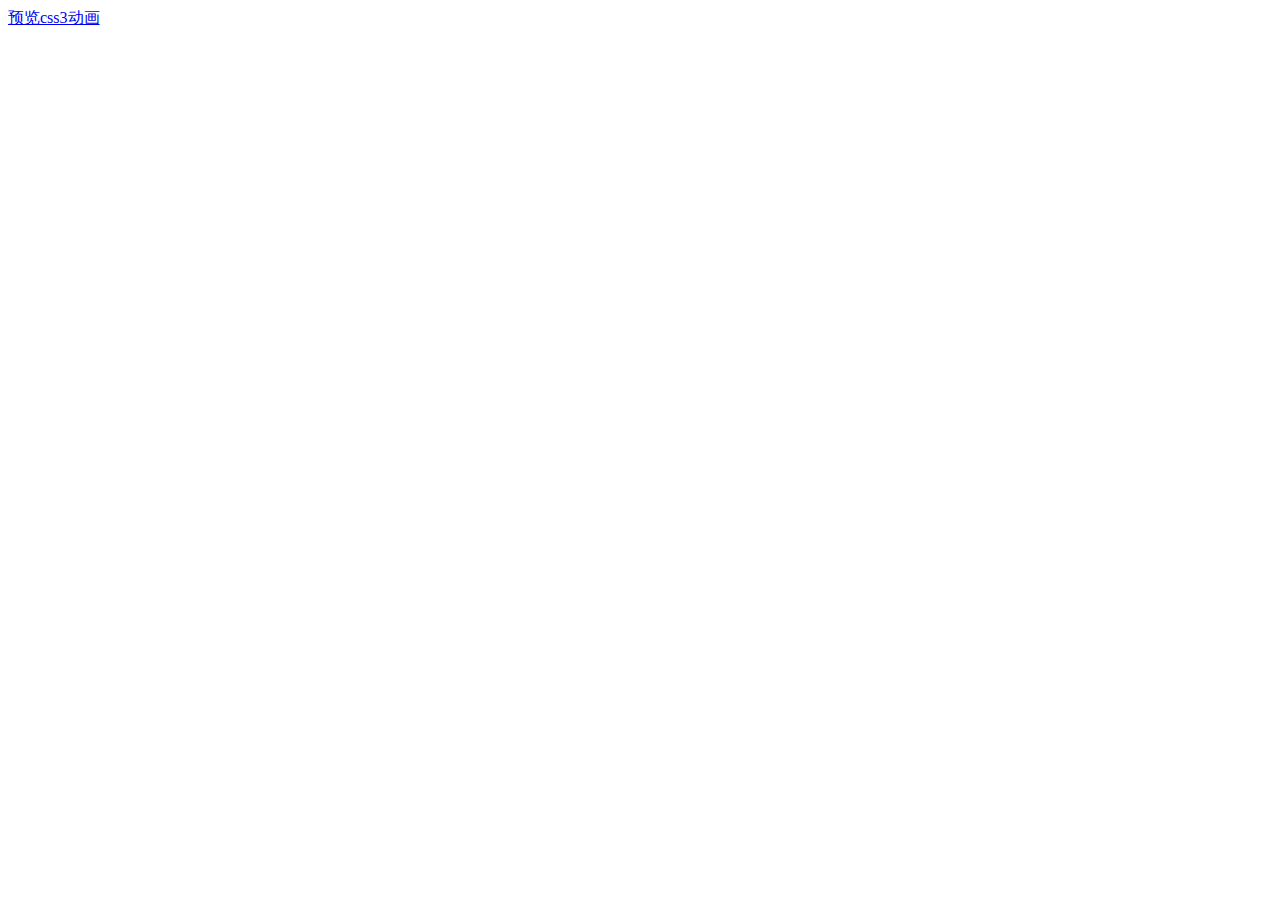
==== index.html @ f0c5e8f0 "change title" ====
<!DOCTYPE html>
<html lang="en">
<head>
    <meta charset="UTF-8">
    <meta name="viewport" content="width=device-width, initial-scale=1.0">
    <meta http-equiv="X-UA-Compatible" content="ie=edge">
    <title>CSS3 advanced effects</title>
</head>
<body>
    <a href="./css3sky/sky.html">预览css3动画</a>
</body>
</html>
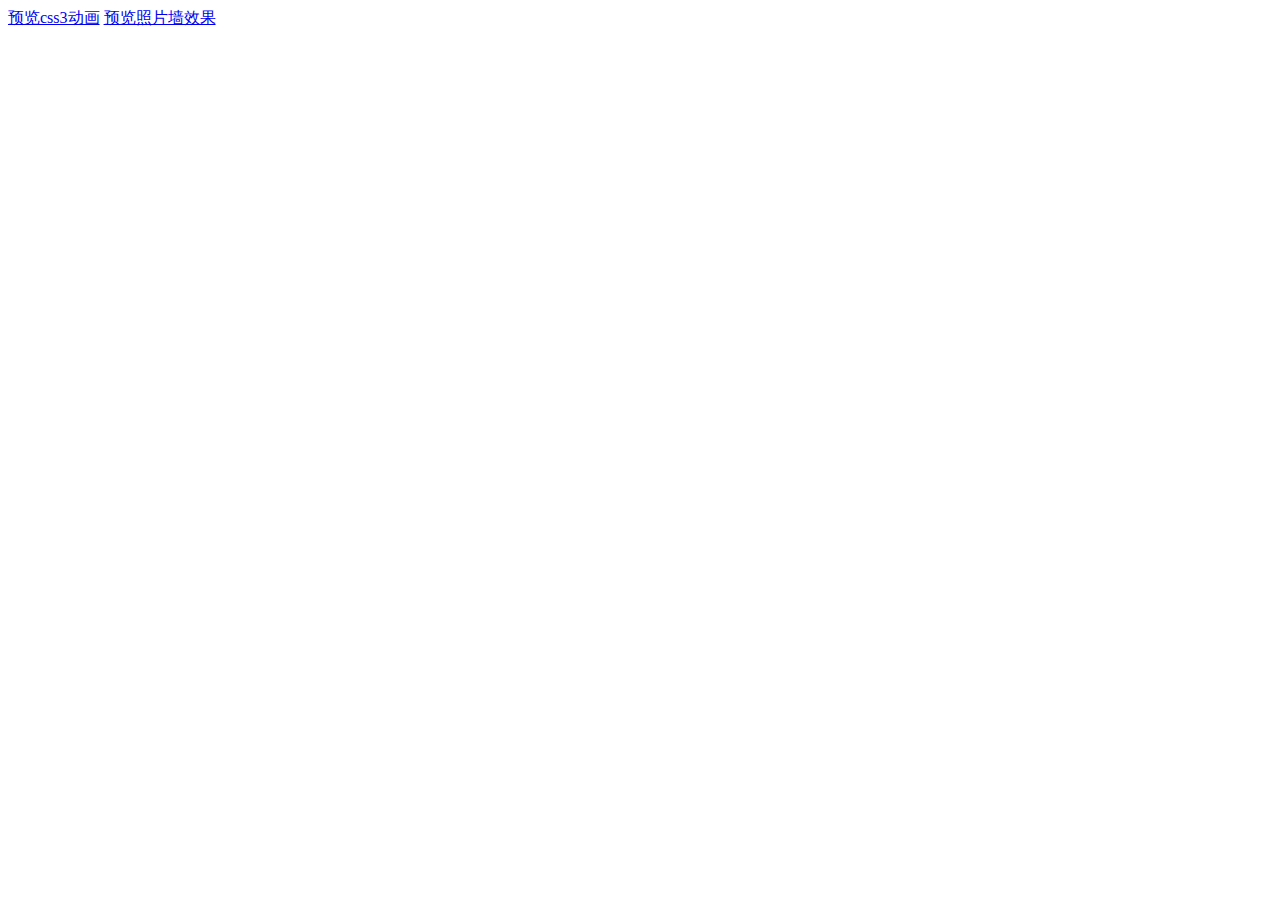
==== commit 5826834d: "add photo wall" ====
--- a/index.html
+++ b/index.html
@@ -5,8 +5,10 @@
     <meta name="viewport" content="width=device-width, initial-scale=1.0">
     <meta http-equiv="X-UA-Compatible" content="ie=edge">
     <title>CSS3 advanced effects</title>
+    <link rel="shortcut icon" type="image/x-icon" href="favicon.ico" />
 </head>
 <body>
     <a href="./css3sky/sky.html">预览css3动画</a>
+    <a href="./css3photowall/photo.html">预览照片墙效果</a>
 </body>
 </html>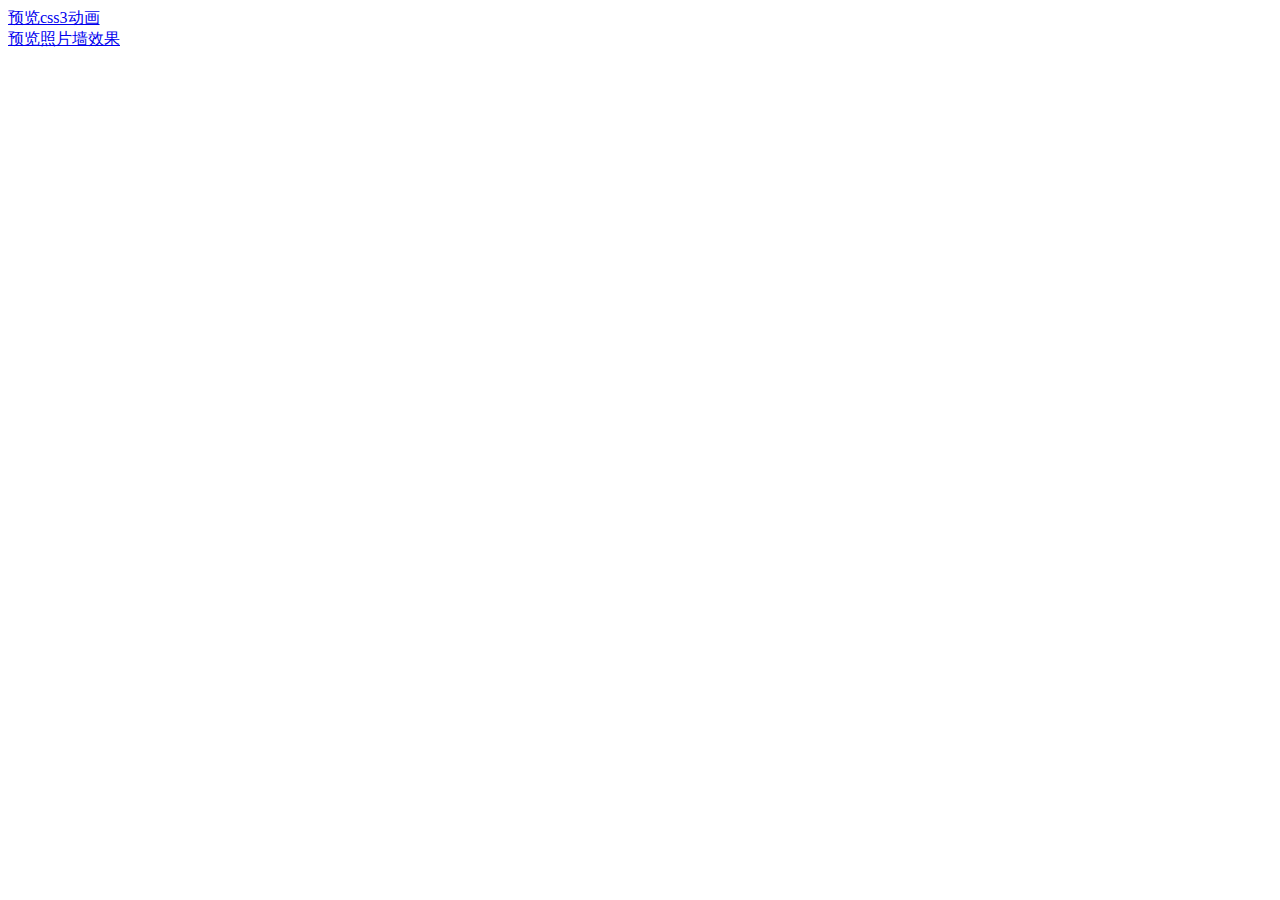
==== commit fa203bf0: "add photo" ====
--- a/index.html
+++ b/index.html
@@ -8,7 +8,7 @@
     <link rel="shortcut icon" type="image/x-icon" href="favicon.ico" />
 </head>
 <body>
-    <a href="./css3sky/sky.html">预览css3动画</a>
+    <a href="./css3sky/sky.html">预览css3动画</a><br/>
     <a href="./css3photowall/photo.html">预览照片墙效果</a>
 </body>
 </html>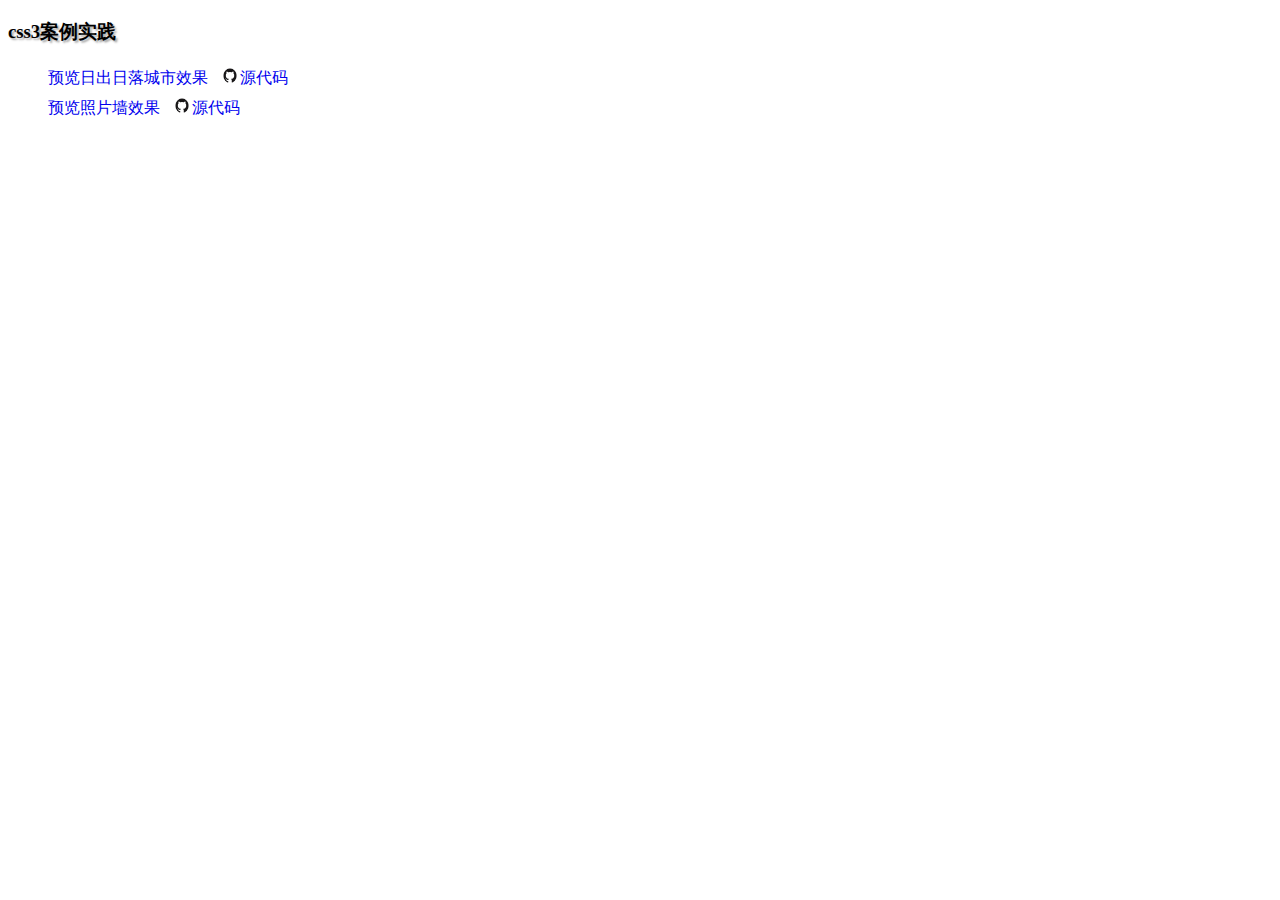
==== commit 4bcbe3f5: "To optimize the home page" ====
--- a/index.html
+++ b/index.html
@@ -6,9 +6,47 @@
     <meta http-equiv="X-UA-Compatible" content="ie=edge">
     <title>CSS3 advanced effects</title>
     <link rel="shortcut icon" type="image/x-icon" href="favicon.ico" />
+    <style>
+        h3{
+            text-shadow: 2px 2px 2px #aaa;
+        }
+        ul, li {
+            list-style: none;
+        }
+
+        a{
+            text-decoration: none;
+        }
+
+        ul li{
+            height: 30px;
+            line-height: 30px;
+        }
+        ul li img{
+            border-radius: 2px;
+            width: 20px;
+            height: 15px;
+        }
+        .info{
+            font-size: 12px;
+        }
+    </style>
 </head>
 <body>
-    <a href="./css3sky/sky.html">预览css3动画</a><br/>
-    <a href="./css3photowall/photo.html">预览照片墙效果</a>
+    <h3>css3案例实践</h3>
+    <ul>
+        <li>    
+            <a href="./css3sky/sky.html">预览日出日落城市效果</a>&nbsp;&nbsp;
+            <img src="./github.jpg" alt=""><a href="https://github.com/wangyiman/cssSpecialEffects/tree/master/css3sky">源代码</a><br/> 
+        </li>
+        <li>
+            <a href="./css3photowall/photo.html">预览照片墙效果&nbsp;&nbsp;
+            <img src="./github.jpg" alt=""><a href="https://github.com/wangyiman/cssSpecialEffects/tree/master/css3photowall">源代码</a></a> 
+        </li>
+    </ul>
+
+    <!-- <li class='info'>
+        作者邮箱：962932619@qq.com
+    </li> -->
 </body>
 </html>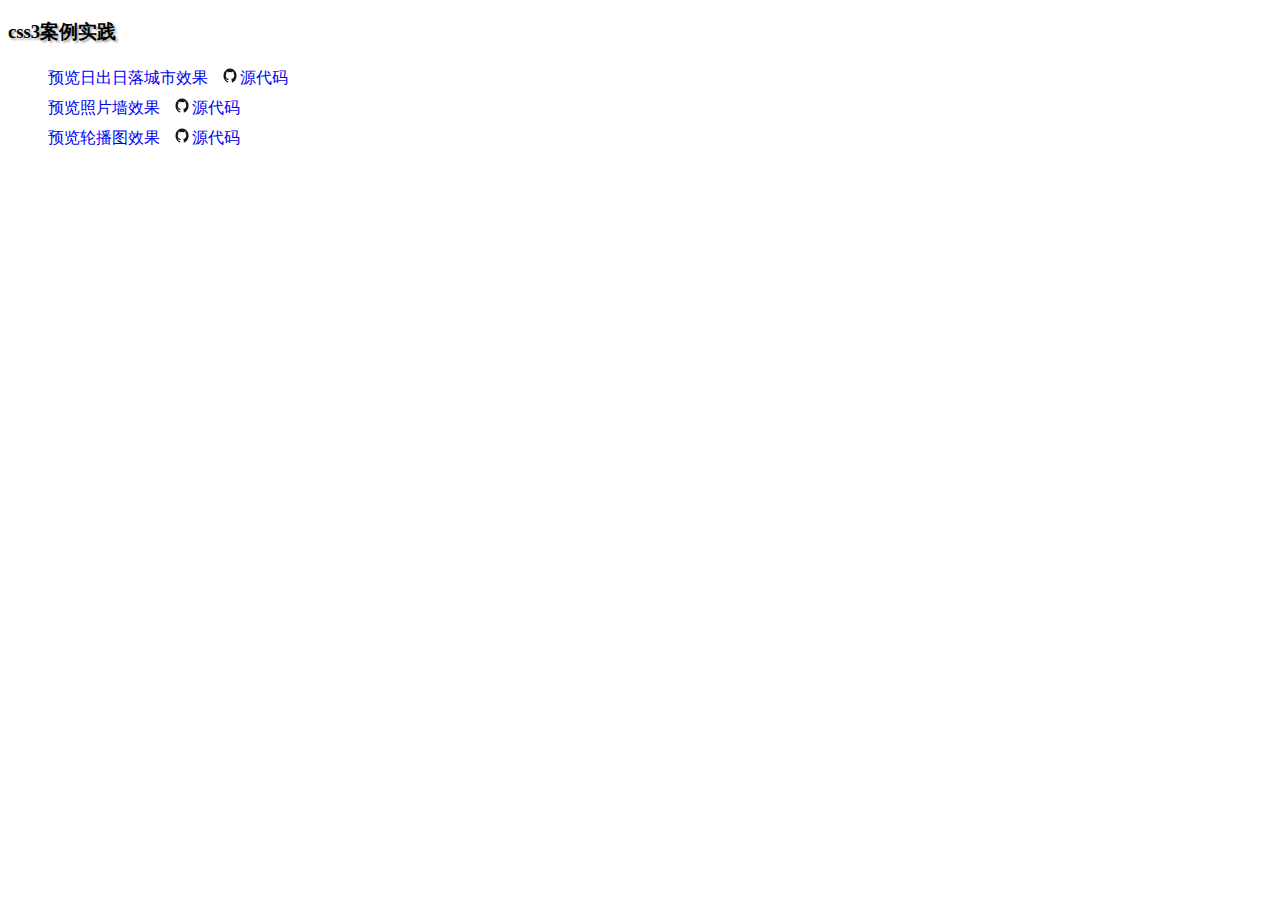
==== commit e8263d41: "add new feature for carousel" ====
--- a/index.html
+++ b/index.html
@@ -43,6 +43,10 @@
             <a href="./css3photowall/photo.html">预览照片墙效果&nbsp;&nbsp;
             <img src="./github.jpg" alt=""><a href="https://github.com/wangyiman/cssSpecialEffects/tree/master/css3photowall">源代码</a></a> 
         </li>
+        <li>
+            <a href="./css3photowall/photo.html">预览轮播图效果&nbsp;&nbsp;
+            <img src="./github.jpg" alt=""><a href="https://github.com/wangyiman/cssSpecialEffects/tree/master/css3carousel">源代码</a></a> 
+        </li>
     </ul>
 
     <!-- <li class='info'>
